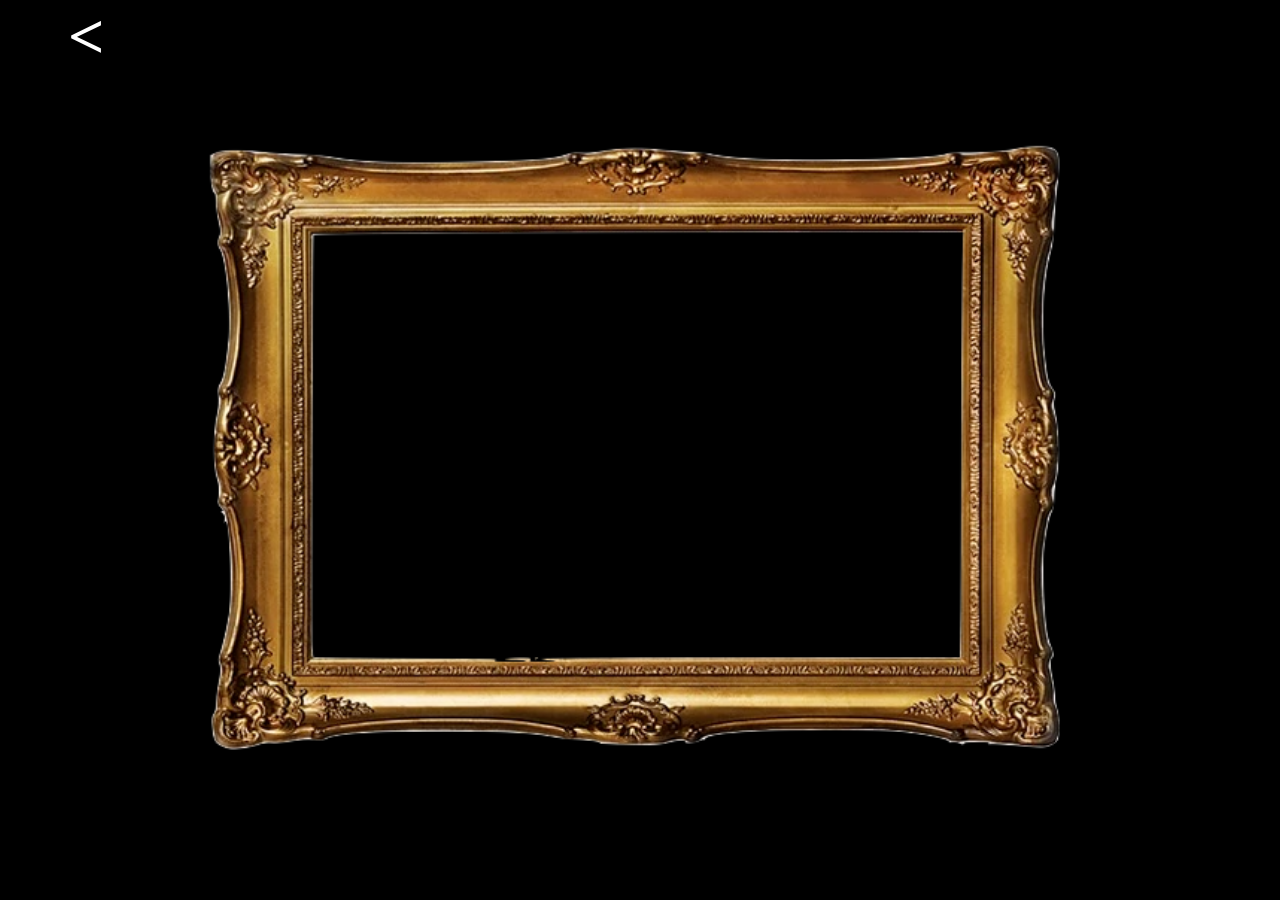
==== html/painting.html @ 7d1c022b "Add files via upload" ====
<!DOCTYPE html>
<html lang="en">
  <head>
    <meta charset="UTF-8" />
    <meta name="viewport" content="width=device-width, initial-scale=1.0" />
    <title>Painting</title>
    <link rel="stylesheet" href="style/style2.css"/>  
  </head>
  <body>
    <main>
<a href="javascript:history.back()"><</a>
    </main>
  </body>
</html>
---- html/style/style2.css ----
body{
    background-image: url('frame.png');
    background-color: black;
    background-repeat: no-repeat;
    background-position: center;
    background-size: 70%;
    background-attachment: fixed;
    height: 20em;
    margin-top: 0;
    padding: 0;
    margin-bottom: 10px;
}

a[href="javascript:history.back()"] {
    color: white;
    font-weight: bold;
    font-size: 4em;
    text-decoration: none;
    margin: 40px;
    padding: 20px;
}
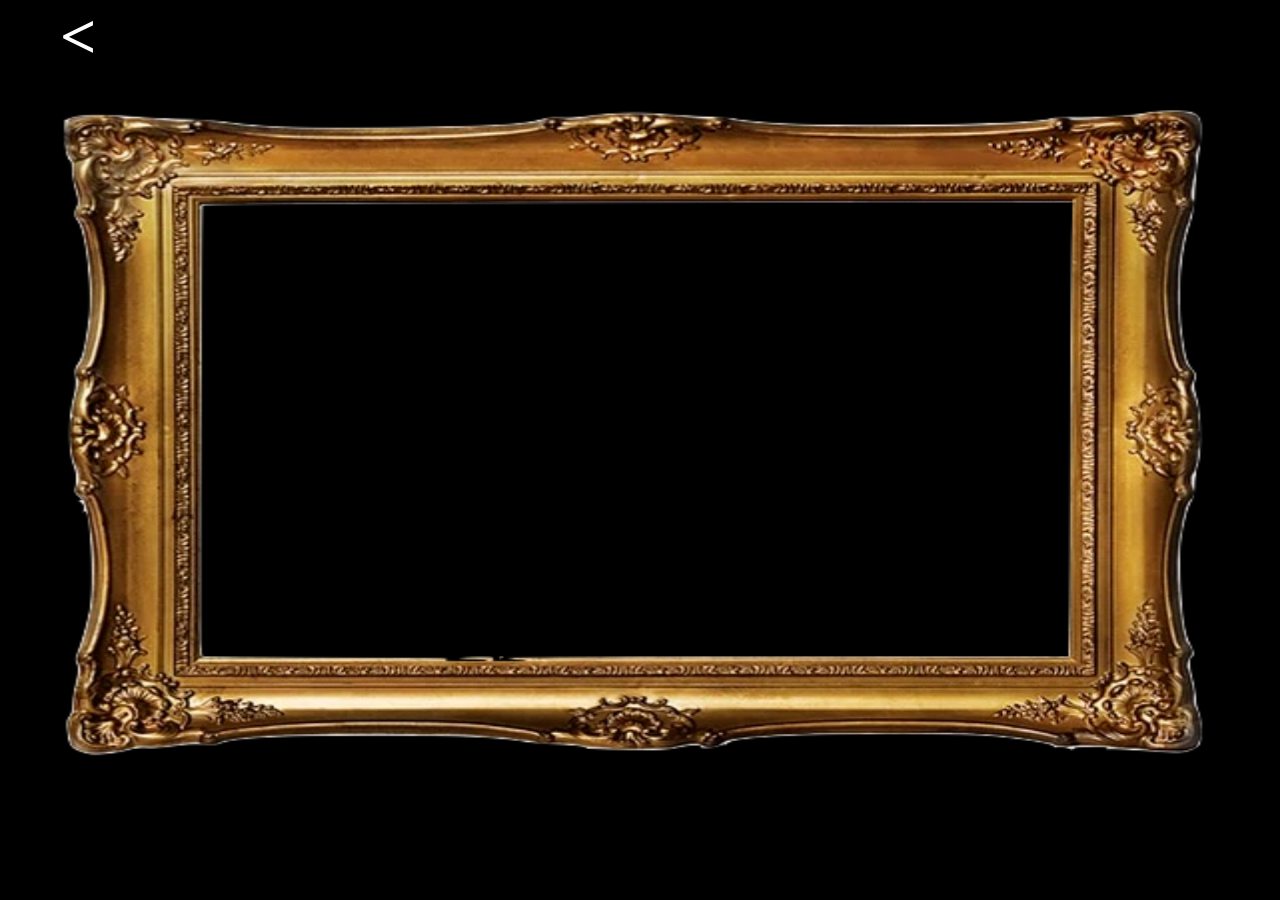
==== commit d4f3a57d: "Add files via upload" ====
--- a/html/painting.html
+++ b/html/painting.html
@@ -9,6 +9,20 @@
   <body>
     <main>
 <a href="javascript:history.back()"><</a>
+
+<div class="video-frame">
+
+  <iframe
+    src="https://player.vimeo.com/video/1191022763?autoplay=1&muted=1&background=1"
+    frameborder="0"
+    allow="autoplay; fullscreen; picture-in-picture"
+    allowfullscreen>
+  </iframe>
+
+  <img src="style/frame.png" class="frame-overlay">
+
+</div>
+
     </main>
   </body>
 </html>
--- a/html/style/style2.css
+++ b/html/style/style2.css
@@ -1,16 +1,3 @@
-body{
-    background-image: url('frame.png');
-    background-color: black;
-    background-repeat: no-repeat;
-    background-position: center;
-    background-size: 70%;
-    background-attachment: fixed;
-    height: 20em;
-    margin-top: 0;
-    padding: 0;
-    margin-bottom: 10px;
-}
-
 a[href="javascript:history.back()"] {
     color: white;
     font-weight: bold;
@@ -18,4 +5,39 @@
     text-decoration: none;
     margin: 40px;
     padding: 20px;
+}
+
+body{
+    background-color: black;
+    margin: 0;
+    padding: 0;
+}
+
+.video-frame{
+    position: relative;
+    width: 80%;
+    max-width: 1000px;
+    margin: 80px auto;
+}
+
+iframe{
+    width: 100%;
+    aspect-ratio: 16 / 9;
+    border: none;
+    display: block;
+}
+
+.frame-overlay{
+    position: absolute;
+    top: 50%;
+    left: 50%;
+
+    width: 120%;
+    height: 120%;
+
+    transform: translate(-50%, -50%);
+
+    pointer-events: none;
+
+    z-index: 10;
 }
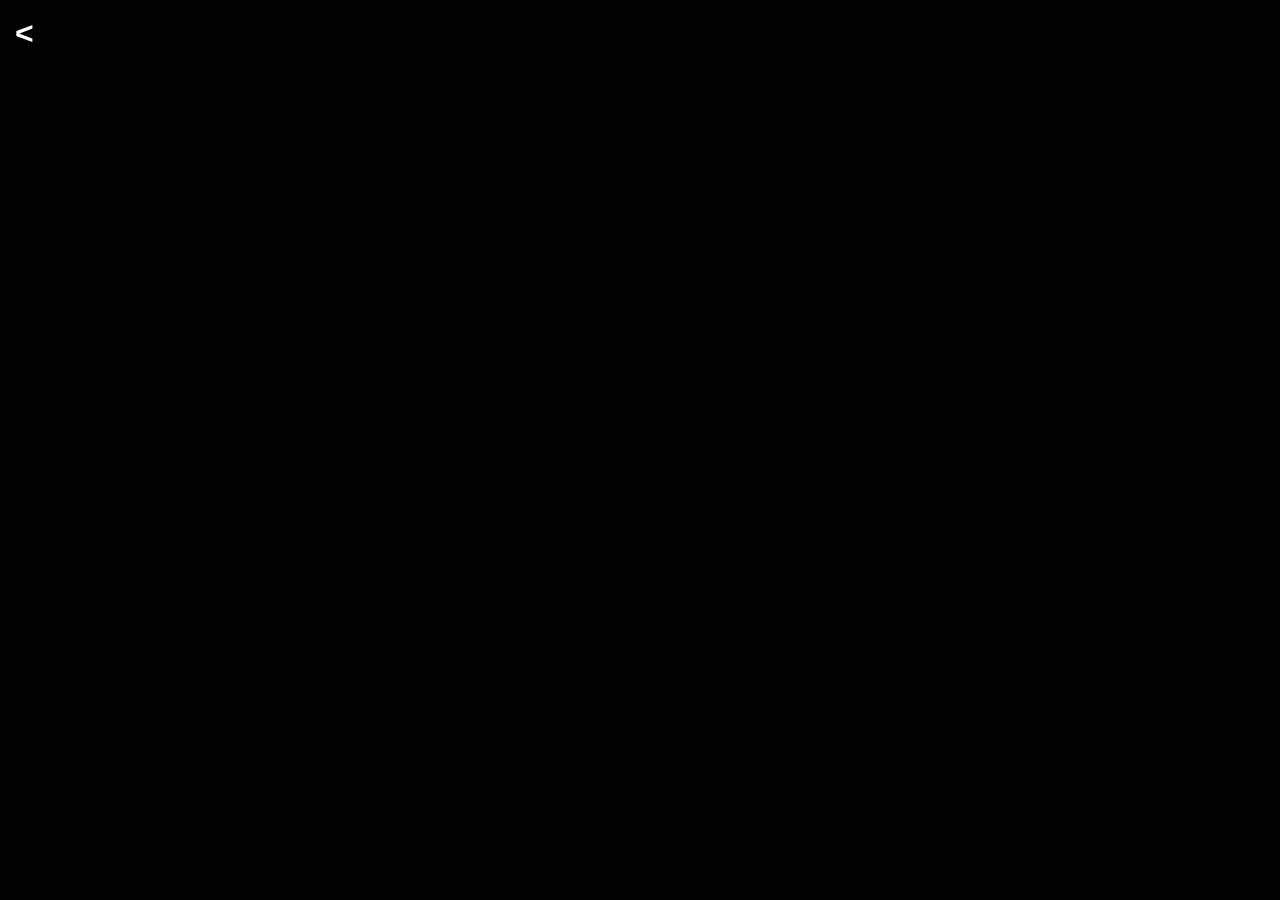
==== commit 70cef305: "Add files via upload" ====
--- a/html/painting.html
+++ b/html/painting.html
@@ -19,7 +19,7 @@
     allowfullscreen>
   </iframe>
 
-  <img src="style/frame.png" class="frame-overlay">
+  <!--<img src="style/frame.png" class="frame-overlay">->
 
 </div>
 
--- a/html/style/style2.css
+++ b/html/style/style2.css
@@ -1,43 +1,68 @@
-a[href="javascript:history.back()"] {
-    color: white;
-    font-weight: bold;
-    font-size: 4em;
-    text-decoration: none;
-    margin: 40px;
-    padding: 20px;
-}
-
 body{
     background-color: black;
     margin: 0;
     padding: 0;
+    font-family: sans-serif;
 }
 
+/* BACK BUTTON */
+a[href="javascript:history.back()"] {
+    color: white;
+    font-weight: bold;
+    text-decoration: none;
+
+    font-size: 2rem;
+    display: inline-block;
+
+    margin: 15px;
+}
+
+/* VIDEO WRAPPER */
 .video-frame{
     position: relative;
-    width: 80%;
+    width: 90%;
     max-width: 1000px;
-    margin: 80px auto;
+
+    margin: 20px auto;
 }
 
+/* VIDEO / IFRAME */
 iframe{
     width: 100%;
     aspect-ratio: 16 / 9;
+    display: block;
     border: none;
-    display: block;
 }
 
+/* FRAME OVERLAY */
 .frame-overlay{
     position: absolute;
-    top: 50%;
-    left: 50%;
+    top: 0;
+    left: 0;
 
-    width: 120%;
-    height: 120%;
-
-    transform: translate(-50%, -50%);
+    width: 100%;
+    height: 100%;
 
     pointer-events: none;
+    z-index: 10;
+}
 
-    z-index: 10;
+
+@media screen and (max-width: 768px) {
+
+    a[href="javascript:history.back()"] {
+        font-size: 1.5rem;
+        margin: 10px;
+    }
+
+    .video-frame{
+        width: 90%;
+        height: 90%;
+        margin: 10px auto;
+    }
+
+    iframe{
+        aspect-ratio: 16 / 9;
+         height: 30vh; 
+    }
 }
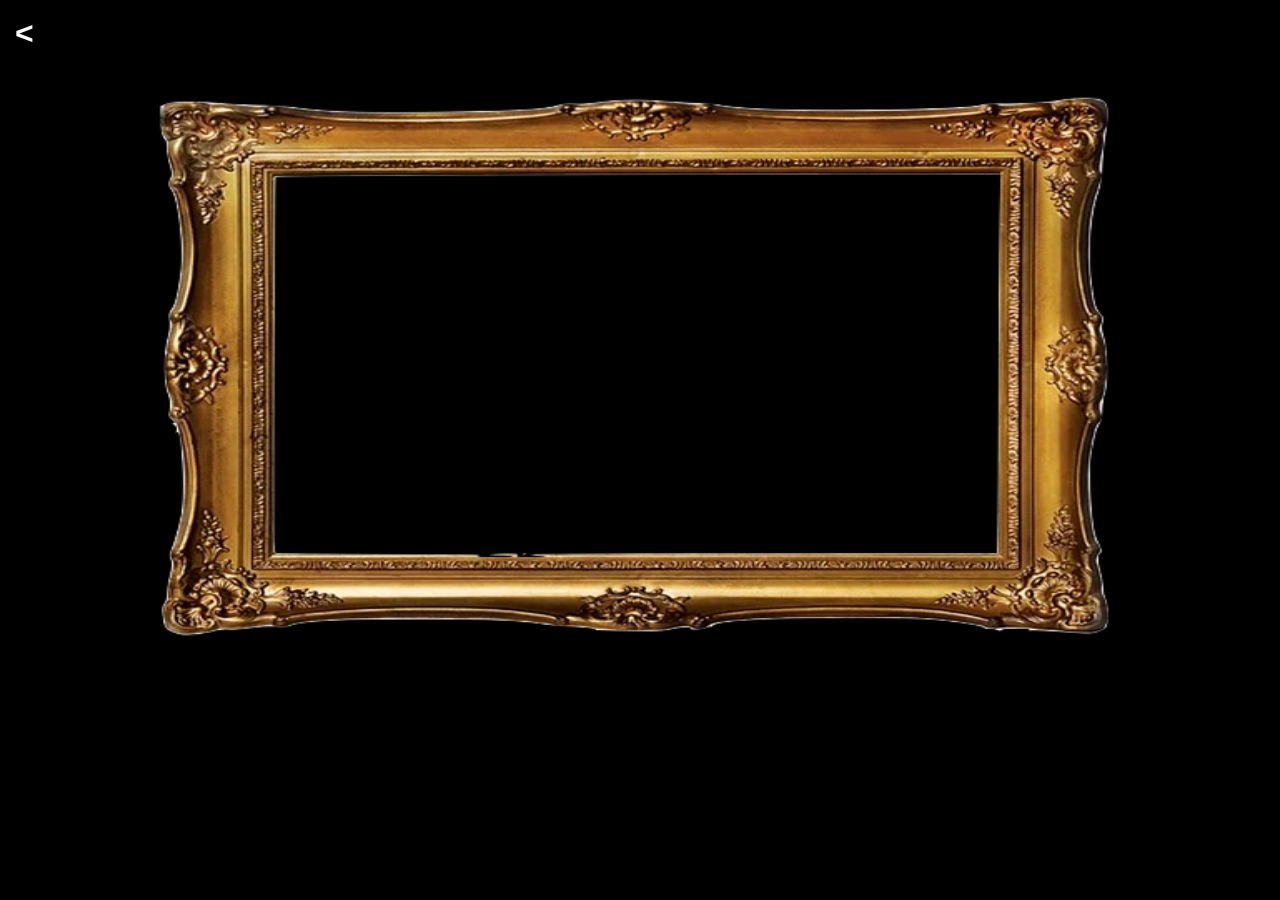
==== commit a54c29f6: "Add files via upload" ====
--- a/html/painting.html
+++ b/html/painting.html
@@ -19,7 +19,7 @@
     allowfullscreen>
   </iframe>
 
-  <!--<img src="style/frame.png" class="frame-overlay">->
+  <img src="style/frame.png" class="frame-overlay">
 
 </div>
 
